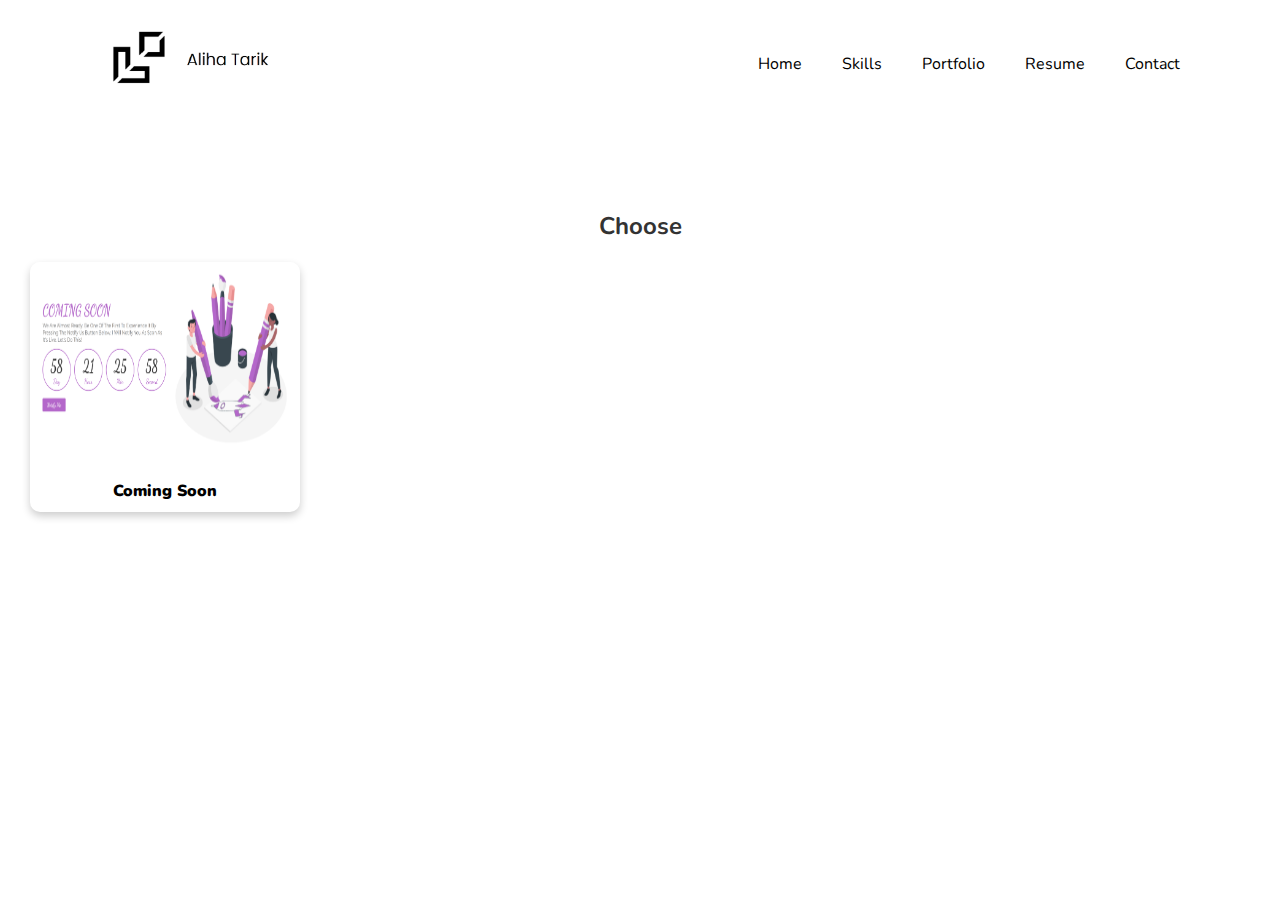
==== land.html @ 0333cfda "Website Portfolio" ====
<!DOCTYPE html>
<html lang="en">
<head> 
    <meta charset="UTF-8">
    <meta name="viewport" content="width=device-width, initial-scale=1.0">
    <title>LANDING PAGES</title>
    <link rel="stylesheet" href="css/land_css.css">
</head>
<body>
    <section>
        <header>
            <a href="index.html"><img src="images/logo.png" class="logo"></a>
            <ul>
                <li><a href="index.html">Home</a></li>
                <li><a href="skills.html">Skills</a></li>
                <li><a href="port.html">Portfolio</a></li>
                <li><a href="#">Resume</a></li>
                <li><a href="#">Contact</a></li>
            </ul>
        </header>
    </section> 
    <h2>Choose</h2>
    <div class="card">
        <a href="Coming Soon/index.html"><img src="images/landing-1.png" alt="Coming Soon" style="width:100%"></a>
        <div class="container">
          <h4><b>Coming Soon</b></h4>
        </div>
     </div>
  
</body>
</html>
---- css/land_css.css ----
@import url('https://fonts.googleapis.com/css2?family=Nunito:ital,wght@0,200;0,300;0,400;0,500;1,200;1,300;1,400;1,500&display=swap');

*{
    margin: 0;
    padding: 0;
    box-sizing: border-box;
    font-family: 'Nunito', sans-serif;
}
section{

    position: relative;
    width:100%;
    height:100%;
    padding: 100px;
    display: flex;
    justify-content: space-between;
    align-items: center;
    background: #fff;
}
header{
    position: absolute;
    top: 0;
    left: 0;
    width:100%;
    padding: 20px 100px;
    display: flex;
    justify-content: space-between;
    align-items: center;
}
header .logo{
    position: relative;
    max-width: 180px;
}

header ul{
    position: relative;
    display: flex;
}
header ul li{
    list-style: none;
}
header ul li a{ 
    display: inline-block;
    color: #000;
    font-weight: 400;
    margin-left: 40px;
    text-decoration: none;
}
h2{
    margin-top: 10px;
    color: #333;
    text-align: center;
}
.card {
    /* Add shadows to create the "card" effect */
    display:inline-block;
    margin-top: 20px;
    margin-left: 30px;
    box-shadow: 0 4px 8px 0 rgba(0,0,0,0.2);
    width:270px;
    height: 250px;
    border-radius: 10px;
    transition: 0.3s;
  }
.card img {
    width: 200px;
    height:200px;
    border-radius: 10px 10px 10px 10px;
  }
  .card h4{
    margin-top: 10px;;
    text-align: center;
  }
  /* On mouse-over, add a deeper shadow */
  .card:hover {
    box-shadow: 0 8px 16px 0 rgba(0,0,0,0.2);
  }
  
  /* Add some padding inside the card container */
  .card .container {
    padding: 2px 16px;
  }
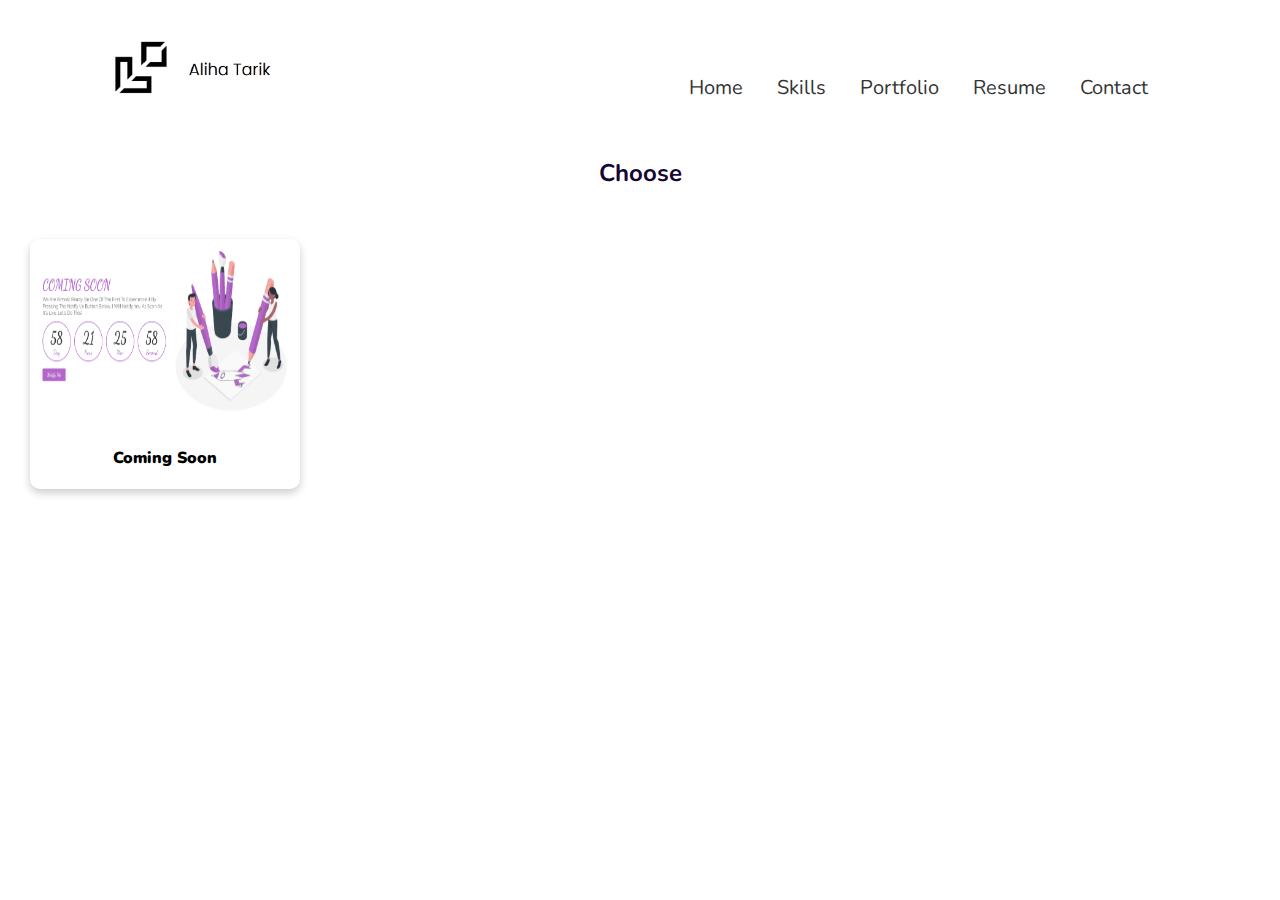
==== commit 02d19874: "Portfolio Website" ====
--- a/land.html
+++ b/land.html
@@ -3,29 +3,44 @@
 <head> 
     <meta charset="UTF-8">
     <meta name="viewport" content="width=device-width, initial-scale=1.0">
-    <title>LANDING PAGES</title>
+    <title>PORTFOLIO WEBSITE</title>
     <link rel="stylesheet" href="css/land_css.css">
 </head>
 <body>
-    <section>
-        <header>
-            <a href="index.html"><img src="images/logo.png" class="logo"></a>
-            <ul>
+<div class="container">
+    <div class="navbar">
+        <a href="index.html"><img src="images/logo.png" class="logo"></a>
+        <nav>
+            <ul id="menu">
                 <li><a href="index.html">Home</a></li>
                 <li><a href="skills.html">Skills</a></li>
                 <li><a href="port.html">Portfolio</a></li>
                 <li><a href="#">Resume</a></li>
                 <li><a href="#">Contact</a></li>
             </ul>
-        </header>
-    </section> 
+        </nav>
+        <img src="images/menu.png" class="menu-icon" onclick="togglemenu()">
+    </div>
+</div>  
     <h2>Choose</h2>
     <div class="card">
         <a href="Coming Soon/index.html"><img src="images/landing-1.png" alt="Coming Soon" style="width:100%"></a>
-        <div class="container">
+        <div class="cont_1">
           <h4><b>Coming Soon</b></h4>
         </div>
-     </div>
-  
+      </div>
+     <script>
+        var menu = document.getElementById("menu");
+        menu.style.maxHeight = "0px";
+        function togglemenu(){
+            if(menu.style.maxHeight == "0px"){
+                menu.style.maxHeight = "190px";
+            }
+            else{
+                menu.style.maxHeight = "0px";
+            }
+        }
+    
+</script>
 </body>
 </html>--- a/css/land_css.css
+++ b/css/land_css.css
@@ -1,4 +1,9 @@
 @import url('https://fonts.googleapis.com/css2?family=Nunito:ital,wght@0,200;0,300;0,400;0,500;1,200;1,300;1,400;1,500&display=swap');
+:root {
+  --col1: #150734;
+  --col2: #ffff;
+  --col3: #333;
+}
 
 *{
     margin: 0;
@@ -6,77 +11,107 @@
     box-sizing: border-box;
     font-family: 'Nunito', sans-serif;
 }
-section{
-
-    position: relative;
-    width:100%;
-    height:100%;
-    padding: 100px;
-    display: flex;
-    justify-content: space-between;
-    align-items: center;
-    background: #fff;
+.container{
+width:100%;
+padding-left: 8%;
+padding-right: 8%;
+box-sizing: border-box;
+overflow: hidden;
 }
-header{
-    position: absolute;
-    top: 0;
-    left: 0;
-    width:100%;
-    padding: 20px 100px;
-    display: flex;
-    justify-content: space-between;
-    align-items: center;
+.navbar{
+width:100%;
+display:flex;
+align-items: center;
 }
-header .logo{
-    position: relative;
-    max-width: 180px;
+.logo{
+    width: 180px;
+    cursor:pointer;
+    margin: 30px 0;;
 }
-
-header ul{
-    position: relative;
-    display: flex;
+.menu-icon{
+    width: 25px;
+    cursor:pointer;
+    display: none;
 }
-header ul li{
+nav{
+    flex:1;
+    text-align: right;
+}
+nav ul li{
     list-style: none;
+    display: inline-block;
+    margin-right: 30px;
 }
-header ul li a{ 
-    display: inline-block;
-    color: #000;
-    font-weight: 400;
-    margin-left: 40px;
+nav ul li a{
     text-decoration: none;
+    color: var(--col3);
+    font-size: 20px;
+}
+nav ul li a:hover{
+    color:var(--col1);
 }
 h2{
     margin-top: 10px;
-    color: #333;
+    color: var(--col1);
     text-align: center;
 }
+/*card begins*/
 .card {
-    /* Add shadows to create the "card" effect */
-    display:inline-block;
-    margin-top: 20px;
-    margin-left: 30px;
-    box-shadow: 0 4px 8px 0 rgba(0,0,0,0.2);
-    width:270px;
-    height: 250px;
-    border-radius: 10px;
-    transition: 0.3s;
-  }
+  /* Add shadows to create the "card" effect */
+  display:inline-block;
+  margin-top: 50px;
+  margin-left: 30px;
+  box-shadow: 0 4px 8px 0 rgba(0,0,0,0.2);
+  width:270px;
+  height: 250px;
+  border-radius: 10px;
+  transition: 0.3s;
+}
 .card img {
-    width: 200px;
-    height:200px;
-    border-radius: 10px 10px 10px 10px;
-  }
-  .card h4{
-    margin-top: 10px;;
-    text-align: center;
-  }
-  /* On mouse-over, add a deeper shadow */
-  .card:hover {
-    box-shadow: 0 8px 16px 0 rgba(0,0,0,0.2);
-  }
-  
-  /* Add some padding inside the card container */
-  .card .container {
-    padding: 2px 16px;
-  }+  width: 190px;
+  height:190px;
+  border-radius: 10px 10px 10px 10px;
+}
+.card h4{
+  margin-top: 10px;;
+  text-align: center;
+}
+/* On mouse-over, add a deeper shadow */
+.card:hover {
+  box-shadow: 0 8px 16px 0 rgba(0,0,0,0.2);
+}
+
+/* Add some padding inside the card container */
+.card .cont_1 {
+  padding: 2px 16px;
+}
+/*card end*/
+  @media only screen and (max-width:800px){
+    nav ul{
+        width:100%;
+        background:linear-gradient(var(--col1),var(--col2));
+        position:absolute;
+        top:95px;
+        right:0;
+        z-index: 2;
+    }
+    nav ul li{
+        display:block;
+        margin-top:10px;
+        margin-bottom:10px;
+        margin-right: 290px;
+    }
+    nav ul li a{
+color:var(--col2);
+    }
+    .menu-icon{
+        display: block;
+    }
+    #menu{
+        overflow: hidden;
+        transition: 0.5s;
+    }
+    .card{
+      margin-left: 80px;
+    }
+}